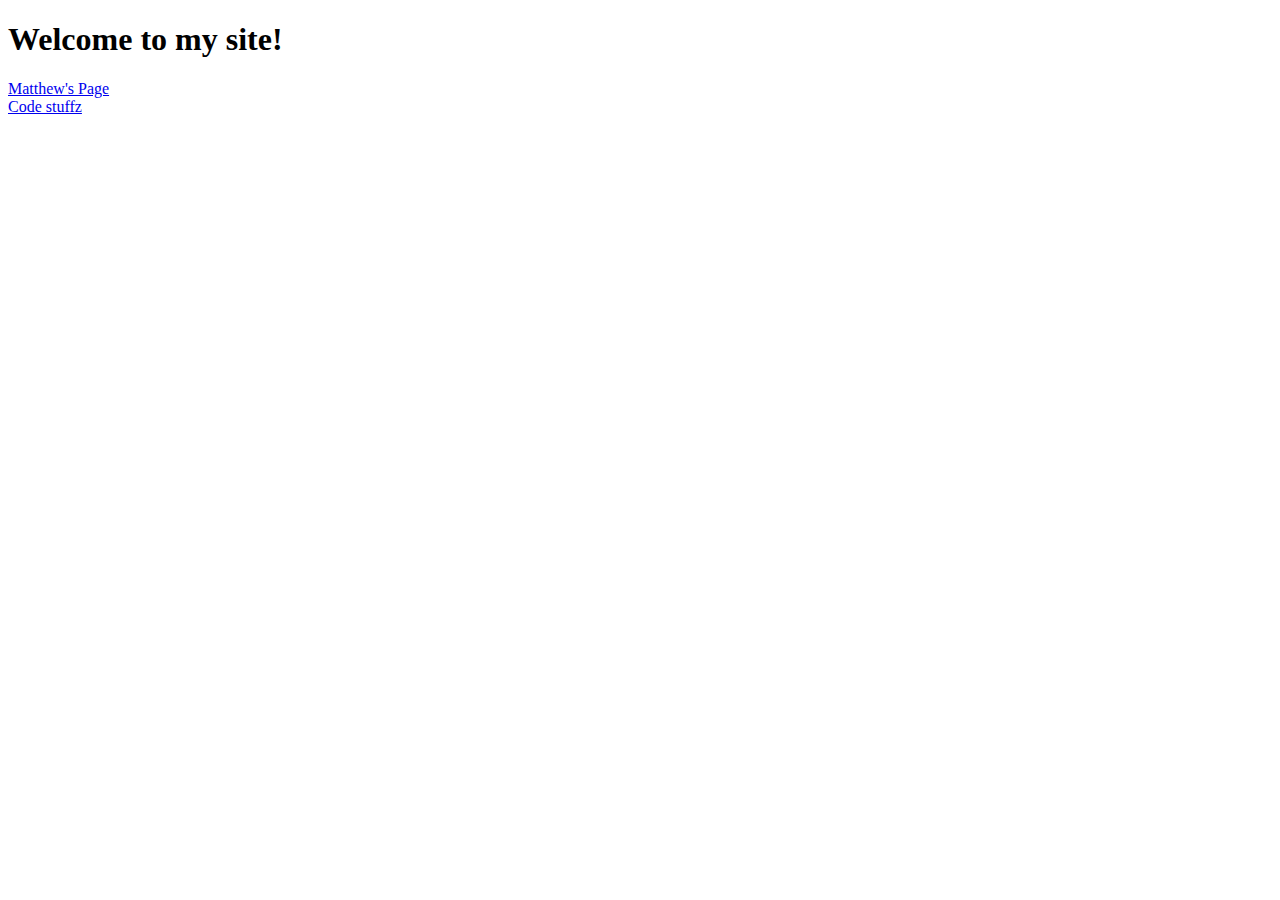
==== index.html @ 944d0c86 "Update index.html" ====
<!DOCTYPE html>
  <html>
    <head>
      <link rel="stylesheet" type="text/css" href="codepretty.css" media="screen" />
    </head>
    <body>
      <h1>Welcome to my site!</h1>
      <a href="matthew.html">Matthew's Page</a>
      <br>
      <a href="Codey.html">Code stuffz</a>
    </body>
  </html>
---- codepretty.css ----

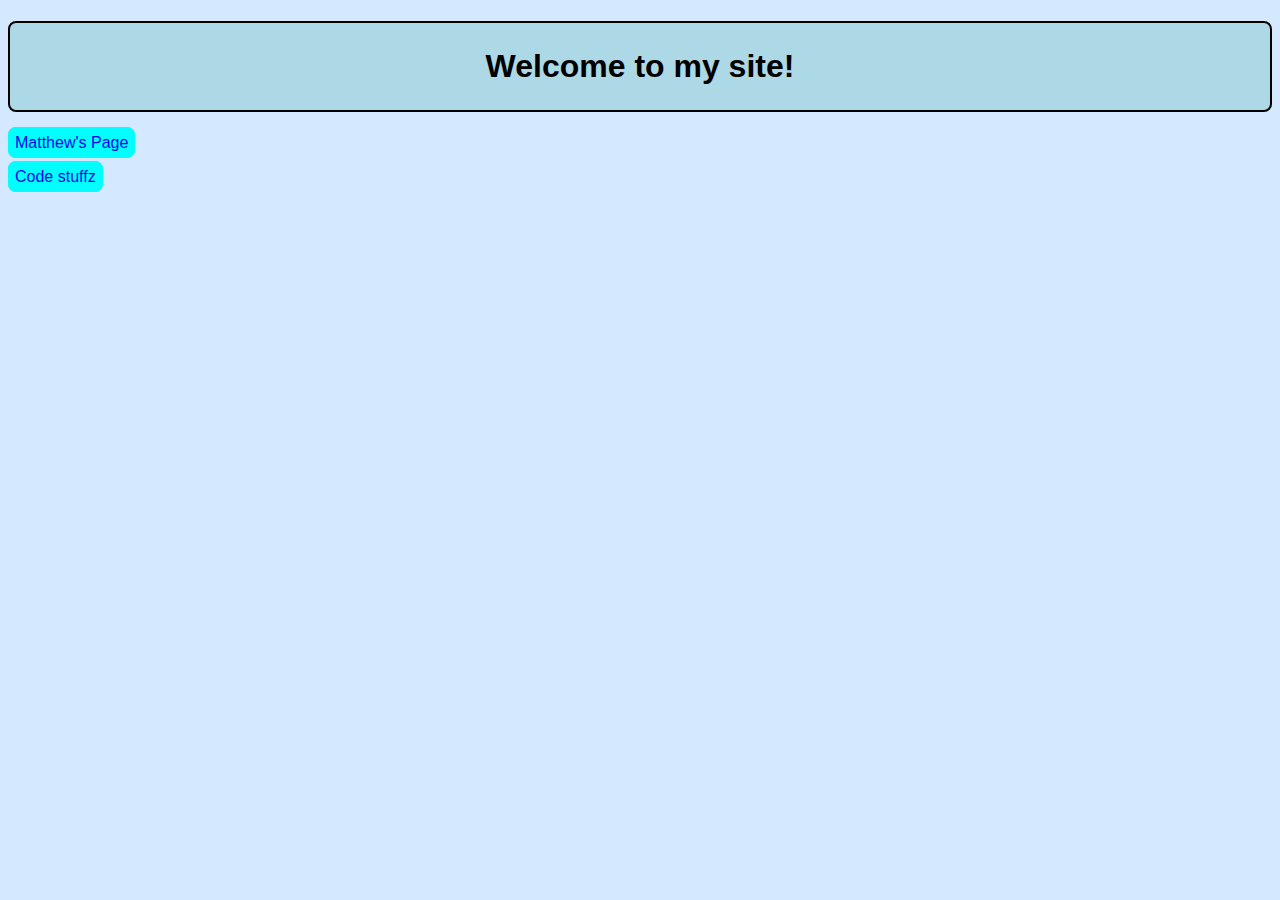
==== commit 11e315a8: "Update index.html" ====
--- a/index.html
+++ b/index.html
@@ -6,7 +6,7 @@
     <body>
       <h1>Welcome to my site!</h1>
       <a href="matthew.html">Matthew's Page</a>
-      <br>
+      <p> </p>
       <a href="Codey.html">Code stuffz</a>
     </body>
   </html>
--- a/codepretty.css
+++ b/codepretty.css
@@ -1 +1,40 @@
+body {
+  background-color: rgb(212, 233, 255);
+}
 
+h1 {
+  padding: 25px;
+  text-align: center;
+  border: 2px solid black;
+  border-radius: 8px;
+  font-family: Arial;
+  background-color: lightblue;
+}
+
+a:link,a:visited {
+  padding: 5px;
+  text-align: center;
+  border: 2px solid rgb(0, 255, 255);
+  border-radius: 8px;
+  font-family: Arial;
+  background-color: rgb(0, 255, 255);
+  text-decoration: none;
+}
+a:hover {
+  padding: 5px;
+  text-align: center;
+  border: 2px solid black;
+  border-radius: 8px;
+  font-family: Arial;
+  background-color: rgb(0, 255, 255);
+  text-decoration: none;
+}
+a:active {
+  padding: 5px;
+  text-align: center;
+  border: 2px solid black;
+  border-radius: 8px;
+  font-family: Arial;
+  background-color: black;
+  text-decoration: none;
+}
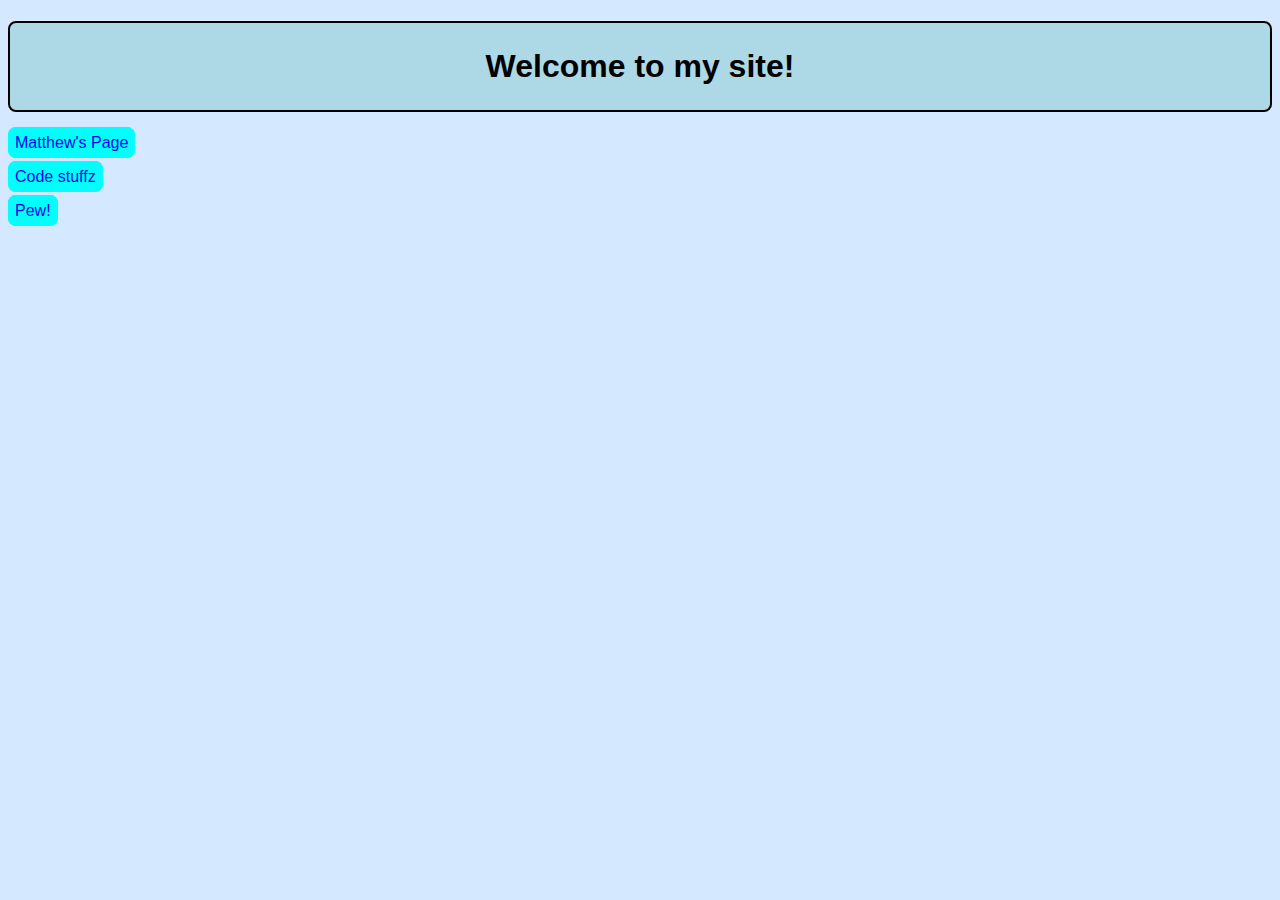
==== commit 98a973be: "Update index.html" ====
--- a/index.html
+++ b/index.html
@@ -1,6 +1,7 @@
 <!DOCTYPE html>
   <html>
     <head>
+      <title>Luk3y</title>
       <link rel="stylesheet" type="text/css" href="codepretty.css" media="screen" />
     </head>
     <body>
@@ -8,5 +9,7 @@
       <a href="matthew.html">Matthew's Page</a>
       <p> </p>
       <a href="Codey.html">Code stuffz</a>
+      <p> </p>
+      <a href="Pew!.html">Pew!</a>
     </body>
   </html>
--- a/codepretty.css
+++ b/codepretty.css
@@ -1,5 +1,9 @@
 body {
   background-color: rgb(212, 233, 255);
+}
+
+p {
+  font-family: Arial;
 }
 
 h1 {
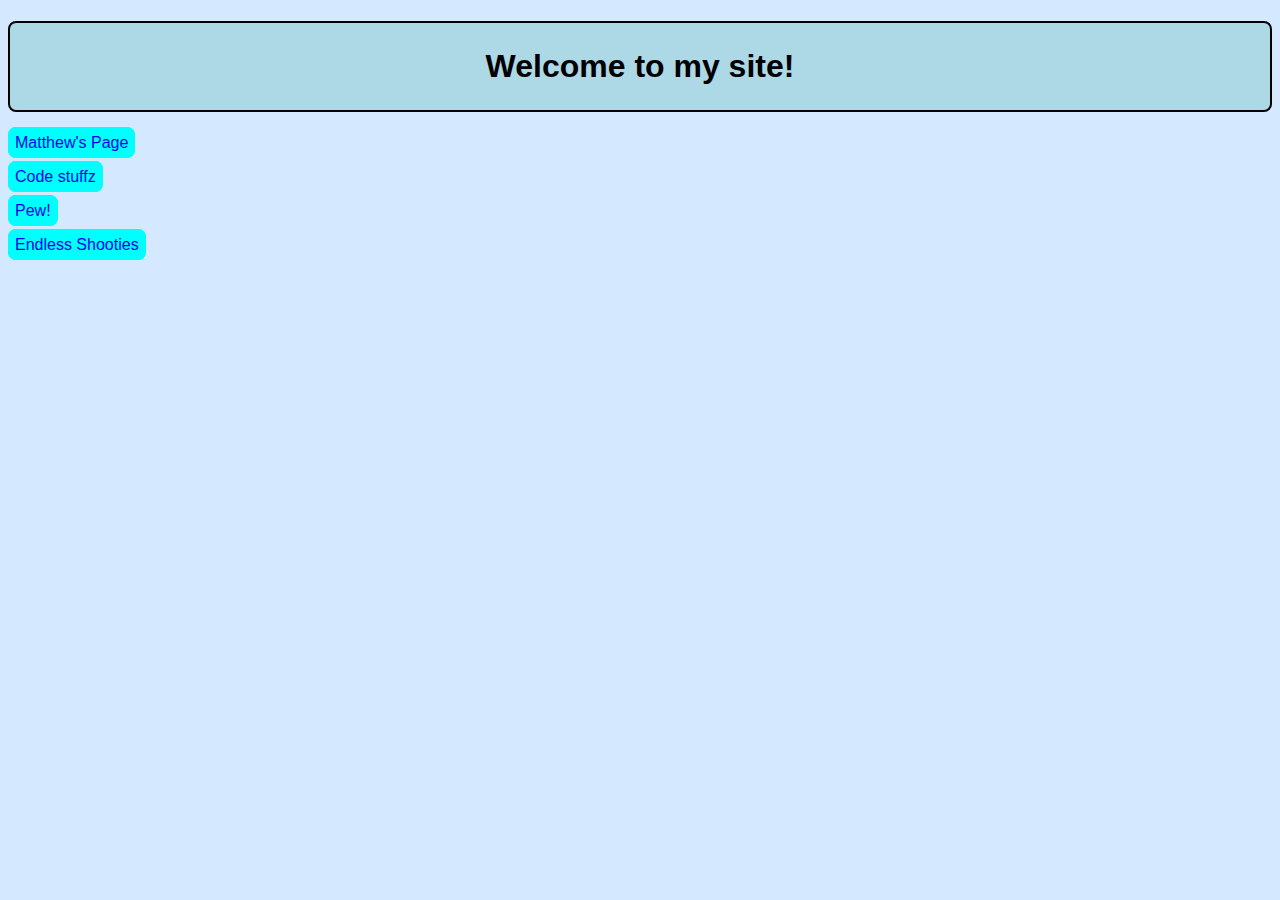
==== commit e61be081: "Update index.html" ====
--- a/index.html
+++ b/index.html
@@ -11,5 +11,7 @@
       <a href="Codey.html">Code stuffz</a>
       <p> </p>
       <a href="Pew!.html">Pew!</a>
+      <p> </p>
+      <a href="endless_shooties.html">Endless Shooties</a>
     </body>
   </html>
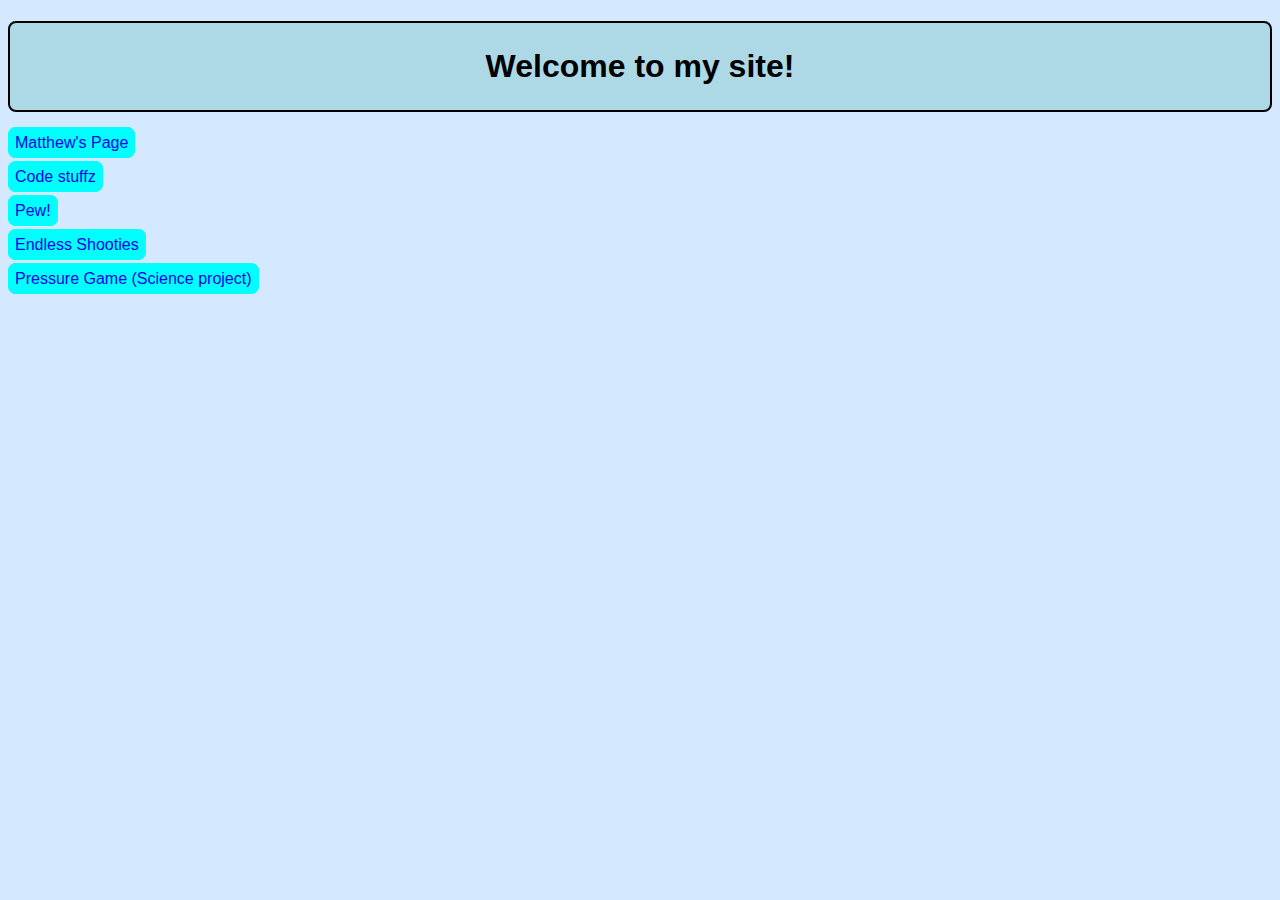
==== commit 4187252b: "Update index.html" ====
--- a/index.html
+++ b/index.html
@@ -13,5 +13,7 @@
       <a href="Pew!.html">Pew!</a>
       <p> </p>
       <a href="endless_shooties.html">Endless Shooties</a>
+      <p> </p>
+      <a href="PressureGame/PressureGame.html">Pressure Game (Science project)</a>
     </body>
   </html>
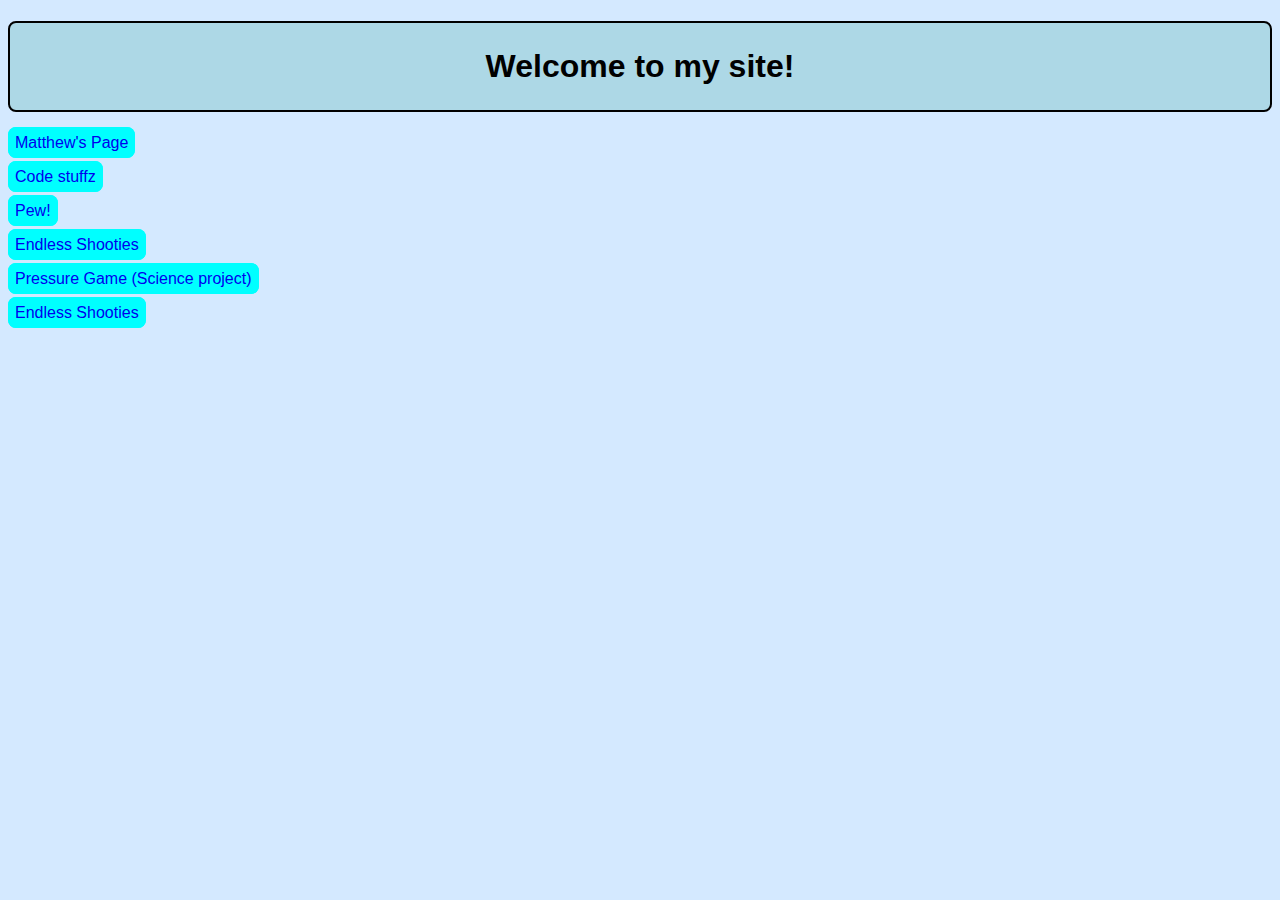
==== commit 532b5814: "Update index.html" ====
--- a/index.html
+++ b/index.html
@@ -15,5 +15,7 @@
       <a href="endless_shooties.html">Endless Shooties</a>
       <p> </p>
       <a href="PressureGame/PressureGame.html">Pressure Game (Science project)</a>
+      <p> </p>
+      <a href="Spanish.html">Endless Shooties</a>
     </body>
   </html>
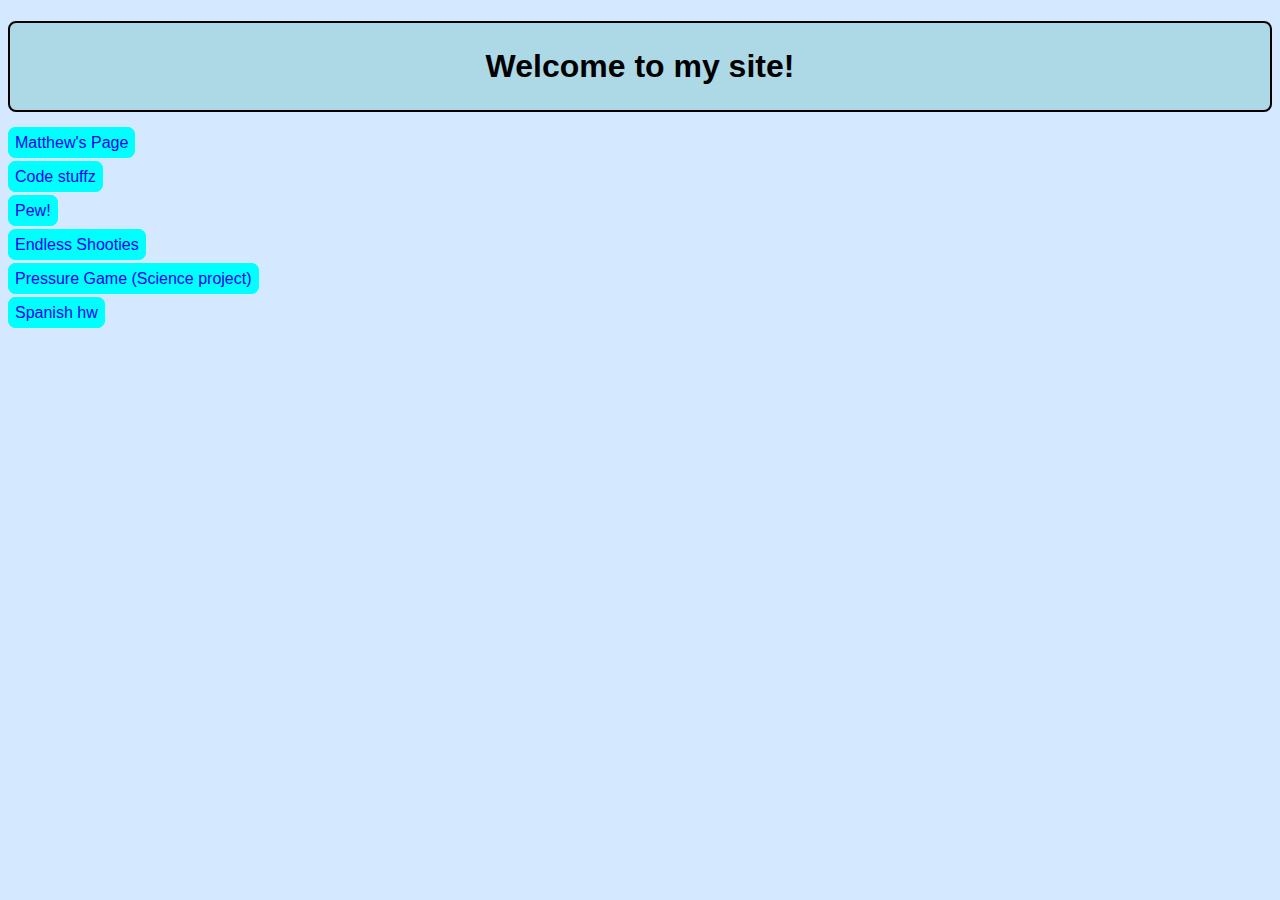
==== commit b9436f0e: "Update index.html" ====
--- a/index.html
+++ b/index.html
@@ -16,6 +16,6 @@
       <p> </p>
       <a href="PressureGame/PressureGame.html">Pressure Game (Science project)</a>
       <p> </p>
-      <a href="Spanish.html">Endless Shooties</a>
+      <a href="Spanish.html">Spanish hw</a>
     </body>
   </html>
